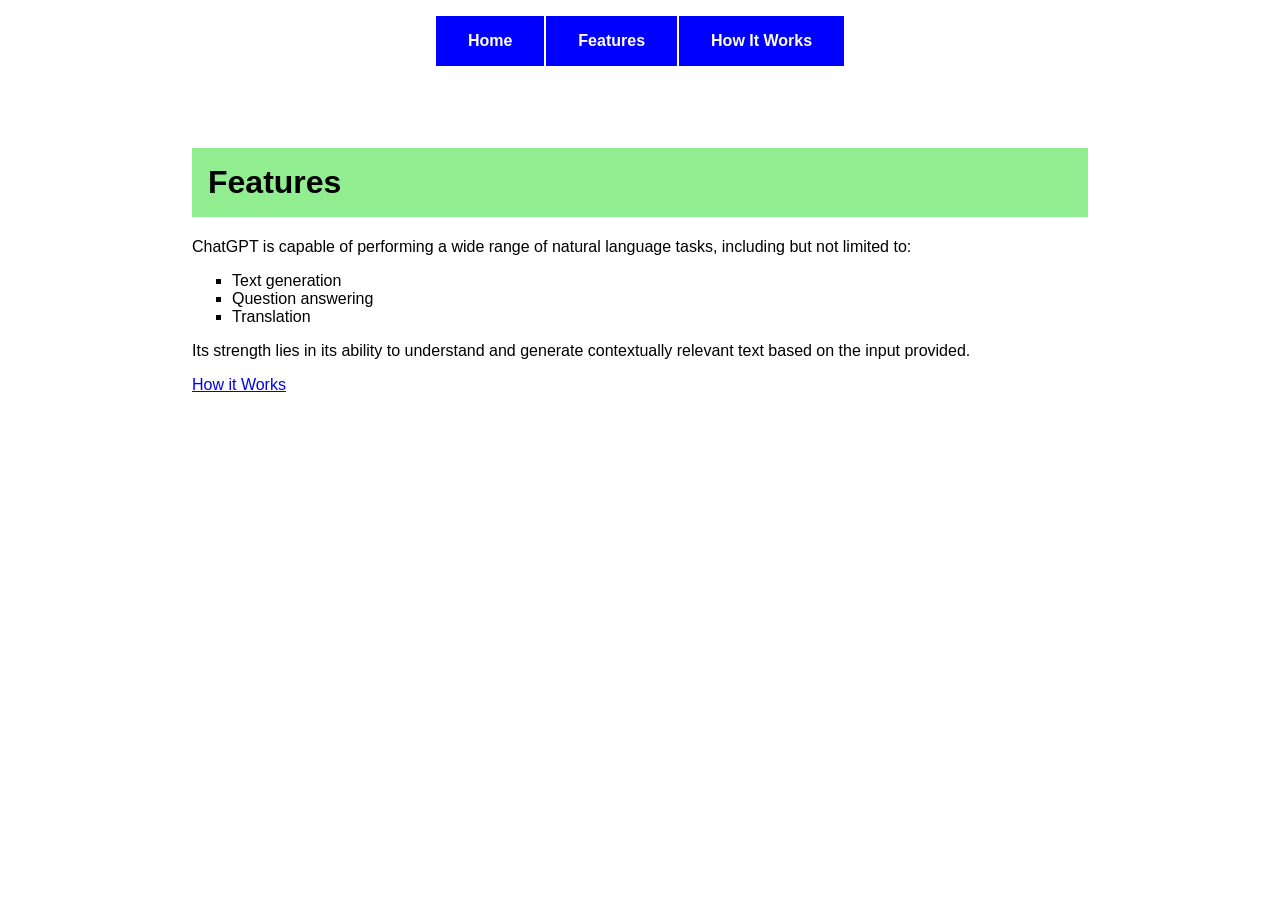
==== chatgpt/features.html @ 74fb1978 "initial commit. basic assignment completed" ====
<!DOCTYPE html>
<html lang="en">
  <head>
    <meta charset="UTF-8" />
    <meta http-equiv="X-UA-Compatible" content="IE=edge" />
    <meta name="viewport" content="width=device-width, initial-scale=1.0" />
    <title>Features</title>
    <link rel="stylesheet" type="text/css" href="style.css" />
  </head>
  <body>
    <header>
      <nav id="nav_menu">
        <ul>
          <li><a href="index.html">Home</a></li>
          <li><a href="features.html">Features</a></li>
          <li><a href="how-it-works.html" class="lastitem">How It Works</a></li>
        </ul>
      </nav>
      <h1>Features</h1>
    </header>
    <main>
      <p>
        ChatGPT is capable of performing a wide range of natural language tasks,
        including but not limited to:
      </p>
      <ul class="square">
        <li>Text generation</li>
        <li>Question answering</li>
        <li>Translation</li>
      </ul>
      <p>
        Its strength lies in its ability to understand and generate contextually
        relevant text based on the input provided.
      </p>
      <a href="how-it-works.html">How it Works</a>
    </main>
  </body>
</html>
---- chatgpt/style.css ----
/* 
Start with the “chatgpt-1” project in “Ch 9 Exercise Code.zip”
Test the navigation menu’s responsiveness by decreasing the browser width. Continue to test the navigation menu at each step of the following steps.
Remove width property of the “#nav_menu ul li a” selector’s style rule, but add 2em of padding to left and right
Remove the float left from the “#nav_menu ul li” selector’s style rule
Add a display of “flex” and a flex-direction of “row” to the ul of the navigation menu
Set justify-content on the ul of the navigation menu
Try out each option and see which one looks best (see pg. 301)
 Set height on the ul of the navigation menu to 100px and then set align-items.
Try out each option of align-items and see which one looks best (see pg. 303)
Try setting the flex-wrap property to wrap. (see pg. 305)
Play with the browser width. What does this do? 
  When the browser size changes, the ul flex items wrap to the next line
*/

body {
  font-family: Arial, sans-serif;
  width: 70%;
  margin: auto;
}

h1 {
  background-color: lightgreen;
  margin-top: 1em;
  padding: 1rem;
  clear: left;
}

#nav_menu ul {
  display: flex;
  flex-direction: row;
  justify-content: center;
  list-style-type: none;
  width: 100%;
  height: 100px;
  padding: 0;
}
#nav_menu ul li {
  /* float: left; */
}
#nav_menu ul li a {
  text-align: center;
  display: block;
  /* width: 250px; */
  padding: 1em 2em;
  text-decoration: none;
  background-color: blue;
  color: white;
  font-weight: bold;
  border-right: 2px solid white;
}
#nav_menu ul li a.lastitem {
  border-right: none;
}
#nav_menu ul li a.current {
  color: yellow;
}

ul.square{
  list-style-type: square;
}
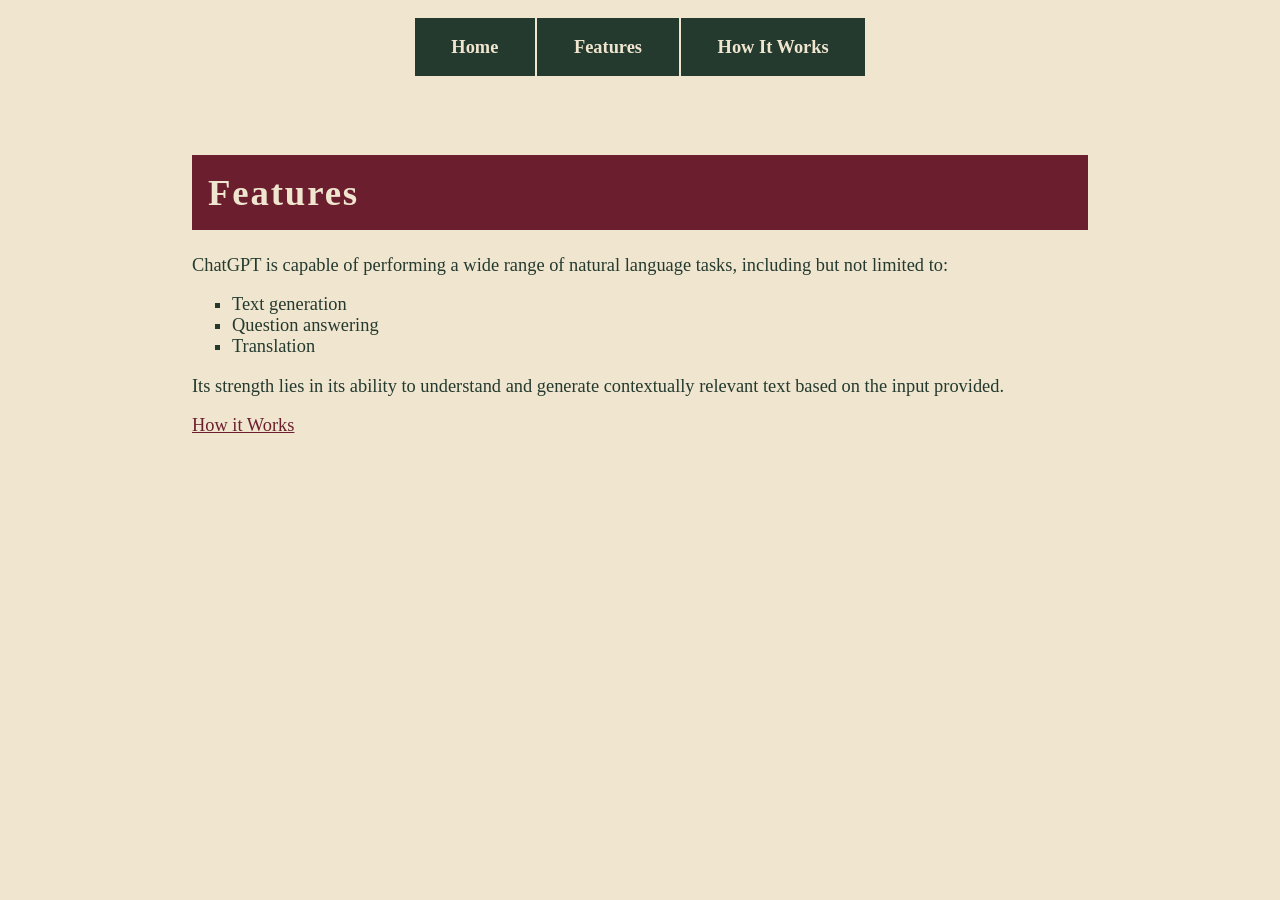
==== commit c99e0027: "css updated" ====
--- a/chatgpt/features.html
+++ b/chatgpt/features.html
@@ -11,7 +11,7 @@
     <header>
       <nav id="nav_menu">
         <ul>
-          <li><a href="index.html">Home</a></li>
+          <li><a href="chatgpt.html">Home</a></li>
           <li><a href="features.html">Features</a></li>
           <li><a href="how-it-works.html" class="lastitem">How It Works</a></li>
         </ul>
--- a/chatgpt/style.css
+++ b/chatgpt/style.css
@@ -13,17 +13,47 @@
   When the browser size changes, the ul flex items wrap to the next line
 */
 
+:root {
+    /* Colors */
+    --color-green: #243a2e;        /* text, nav bar */
+    --color-burgundy: #6b1f2e;     /* title banner, active link */
+    --color-parchment: #f0e6d0;    /* page background, light text */
+
+    /* Fonts */
+    --font-body: Garamond, 'Baskerville Old Face', Baskerville, 'Times New Roman', serif;
+    --font-h1: 'Palatino Linotype', 'Book Antiqua', Palatino, serif;
+    --font-h2: Georgia, 'Times New Roman', serif;
+}
+
+html {
+  background-color: var(--color-parchment);
+}
+
 body {
-  font-family: Arial, sans-serif;
+  font-family: var(--font-body);
+  font-size: 1.15rem;
+  color: var(--color-green);
   width: 70%;
   margin: auto;
 }
 
 h1 {
-  background-color: lightgreen;
+  font-family: var(--font-h1);
+  background-color: var(--color-burgundy);
+  color: var(--color-parchment);
   margin-top: 1em;
   padding: 1rem;
   clear: left;
+  letter-spacing: 0.05em;
+}
+
+h2 {
+  font-family: var(--font-h2);
+  color: var(--color-burgundy);
+}
+
+a {
+  color: var(--color-burgundy);
 }
 
 #nav_menu ul {
@@ -44,18 +74,19 @@
   /* width: 250px; */
   padding: 1em 2em;
   text-decoration: none;
-  background-color: blue;
-  color: white;
+  background-color: var(--color-green);
+  color: var(--color-parchment);
+  font-family: var(--font-h2);
   font-weight: bold;
-  border-right: 2px solid white;
+  border-right: 2px solid var(--color-parchment);
 }
 #nav_menu ul li a.lastitem {
   border-right: none;
 }
 #nav_menu ul li a.current {
-  color: yellow;
+  background-color: var(--color-burgundy);
 }
 
 ul.square{
   list-style-type: square;
-}+}
